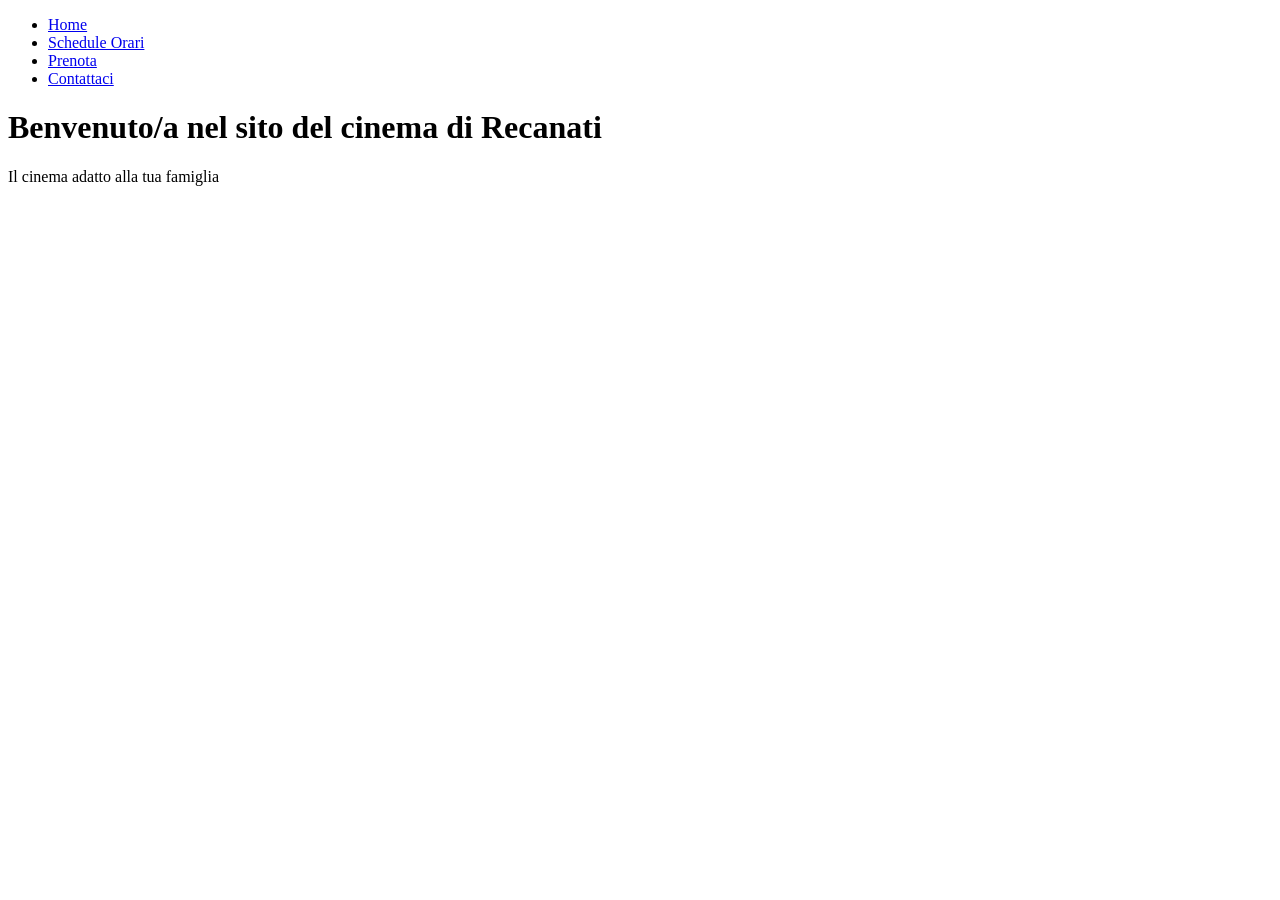
==== index.html @ 64a186fe "aggiunta file style.css" ====
<!DOCTYPE html>
<html lang="it">
<head>
    <meta charset="UTF-8">
    <meta name="viewport" content="width=device-width, initial-scale=1.0">
    <title>Recanati Cinema - Pagina principale</title>
</head>
<body>
    <header>
        <nav>
            <ul>
                <li><a aria-current="page" href="index.html">Home</a></li>
                <li><a aria-current="page" href="programmazione.html">Schedule Orari</a></li>
                <li><a aria-current="page" href="prenota.html">Prenota</a></li>
                <li><a aria-current="page" href="contatti.html">Contattaci</a></li>
            </ul>
        </nav>
        <h1>Benvenuto/a nel sito del cinema di Recanati</h1>
        <p>Il cinema adatto alla tua famiglia</p>
    </header>
    <main>

    </main>
    
</body>
</html>
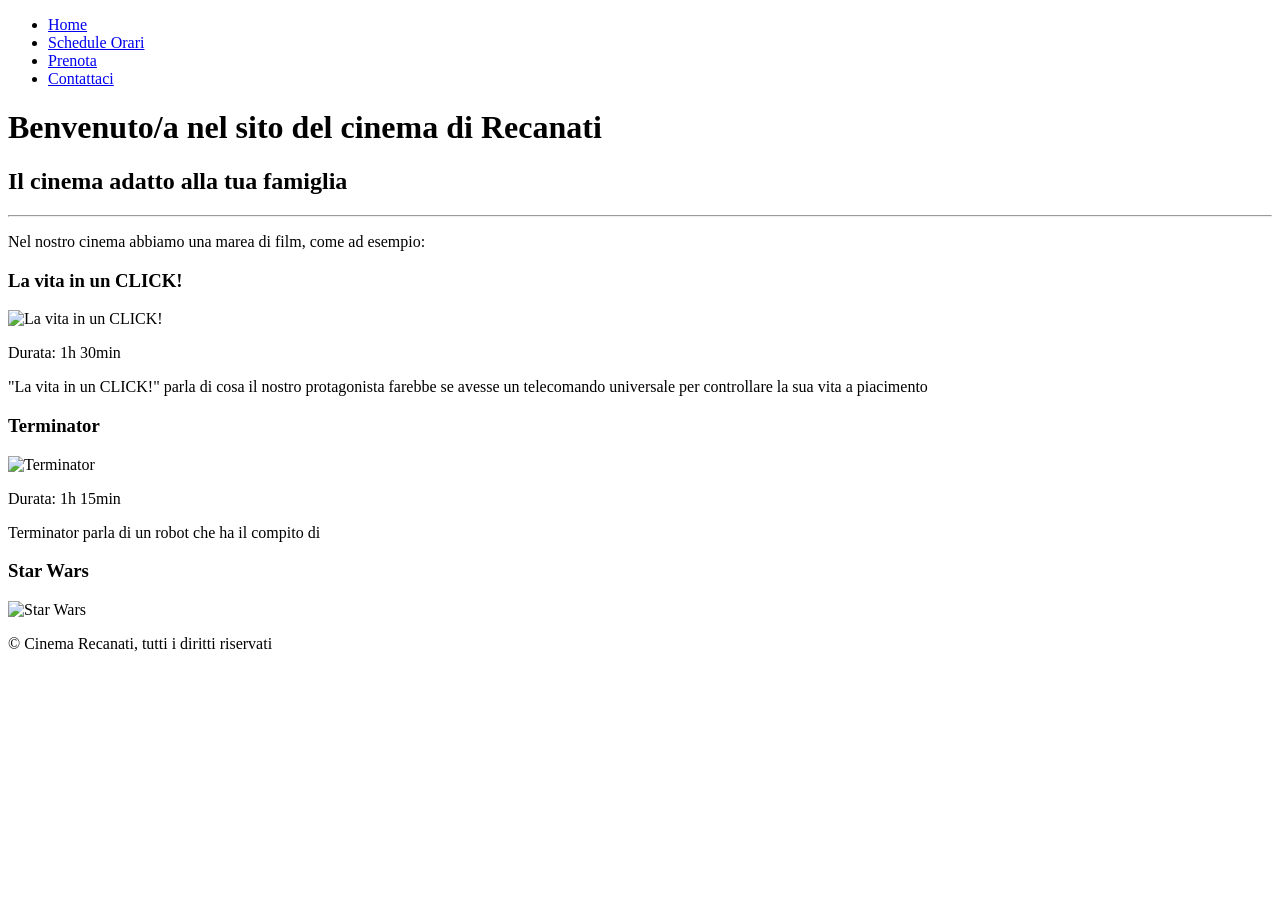
==== commit 6a54a576: "Completamento del file index.html, con navigazione, film, e pie' di pagina" ====
--- a/index.html
+++ b/index.html
@@ -16,11 +16,32 @@
             </ul>
         </nav>
         <h1>Benvenuto/a nel sito del cinema di Recanati</h1>
-        <p>Il cinema adatto alla tua famiglia</p>
+        <h2>Il cinema adatto alla tua famiglia</h2>
     </header>
+    <hr>
     <main>
-
+        <section>
+            <p>Nel nostro cinema abbiamo una marea di film, come ad esempio:</p>
+          <article>
+            <h3>La vita in un CLICK!</h3>
+            <img src="img/click.png" alt="La vita in un CLICK!">
+            <p>Durata: 1h 30min</p>
+            <p>"La vita in un CLICK!" parla di cosa il nostro protagonista farebbe se avesse un telecomando universale per controllare la sua vita a piacimento</p>
+          </article>
+            <article>
+            <h3>Terminator</h3>
+            <img src="img/term.png" alt="Terminator">
+            <p>Durata: 1h 15min</p>
+            <p>Terminator parla di un robot che ha il compito di</p>
+          </article>
+            <article>
+            <h3>Star Wars</h3>
+            <img src="img/sw.png" alt="Star Wars">
+          </article>
+        </section>
     </main>
-    
+    <footer>
+        <p>&copy Cinema Recanati, tutti i diritti riservati</p>
+    </footer>
 </body>
 </html>
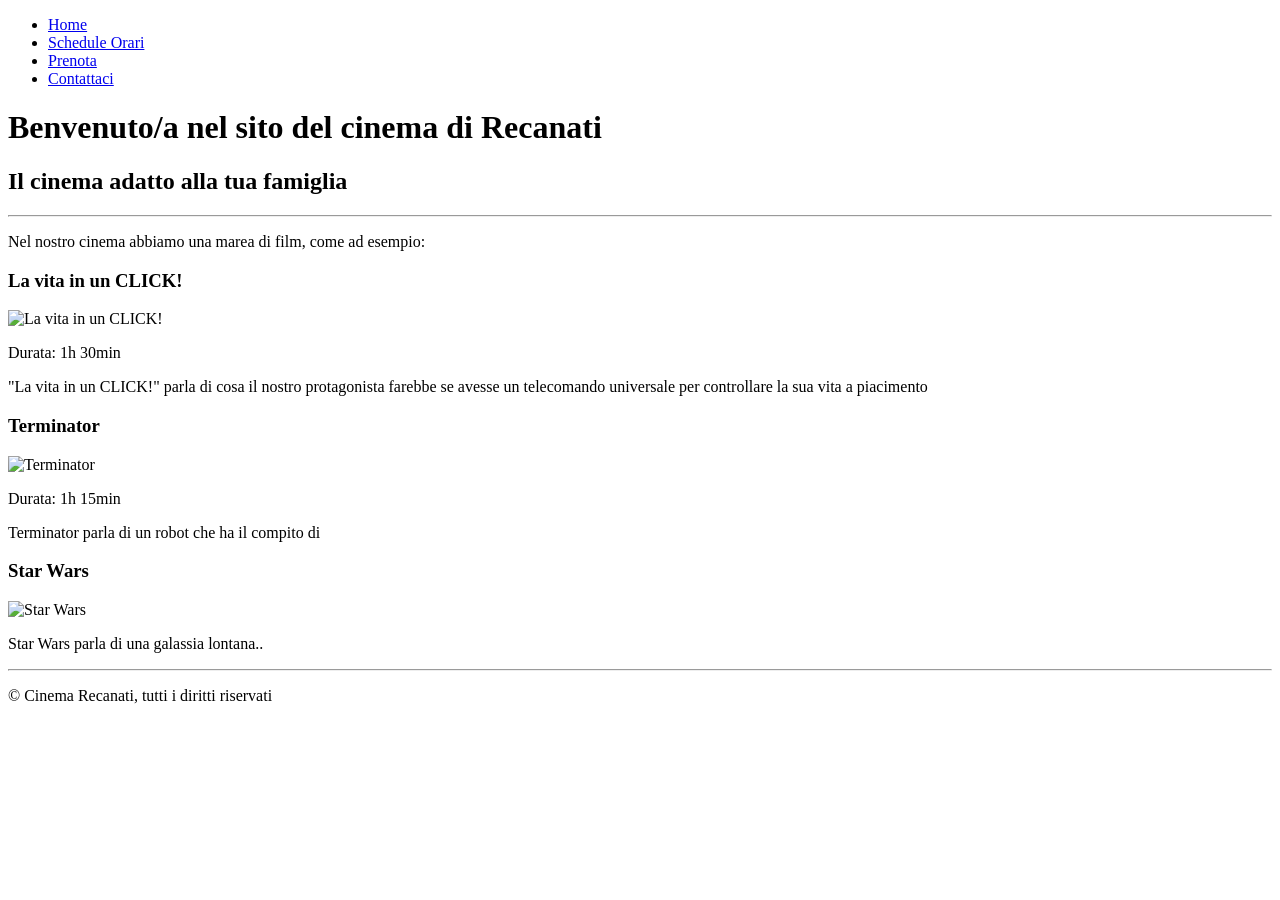
==== commit a18e5b69: "Modifica di index.html, completamento programmazion.html" ====
--- a/index.html
+++ b/index.html
@@ -37,9 +37,11 @@
             <article>
             <h3>Star Wars</h3>
             <img src="img/sw.png" alt="Star Wars">
+            <p>Star Wars parla di una galassia lontana..</p>
           </article>
         </section>
     </main>
+    <hr>
     <footer>
         <p>&copy Cinema Recanati, tutti i diritti riservati</p>
     </footer>
